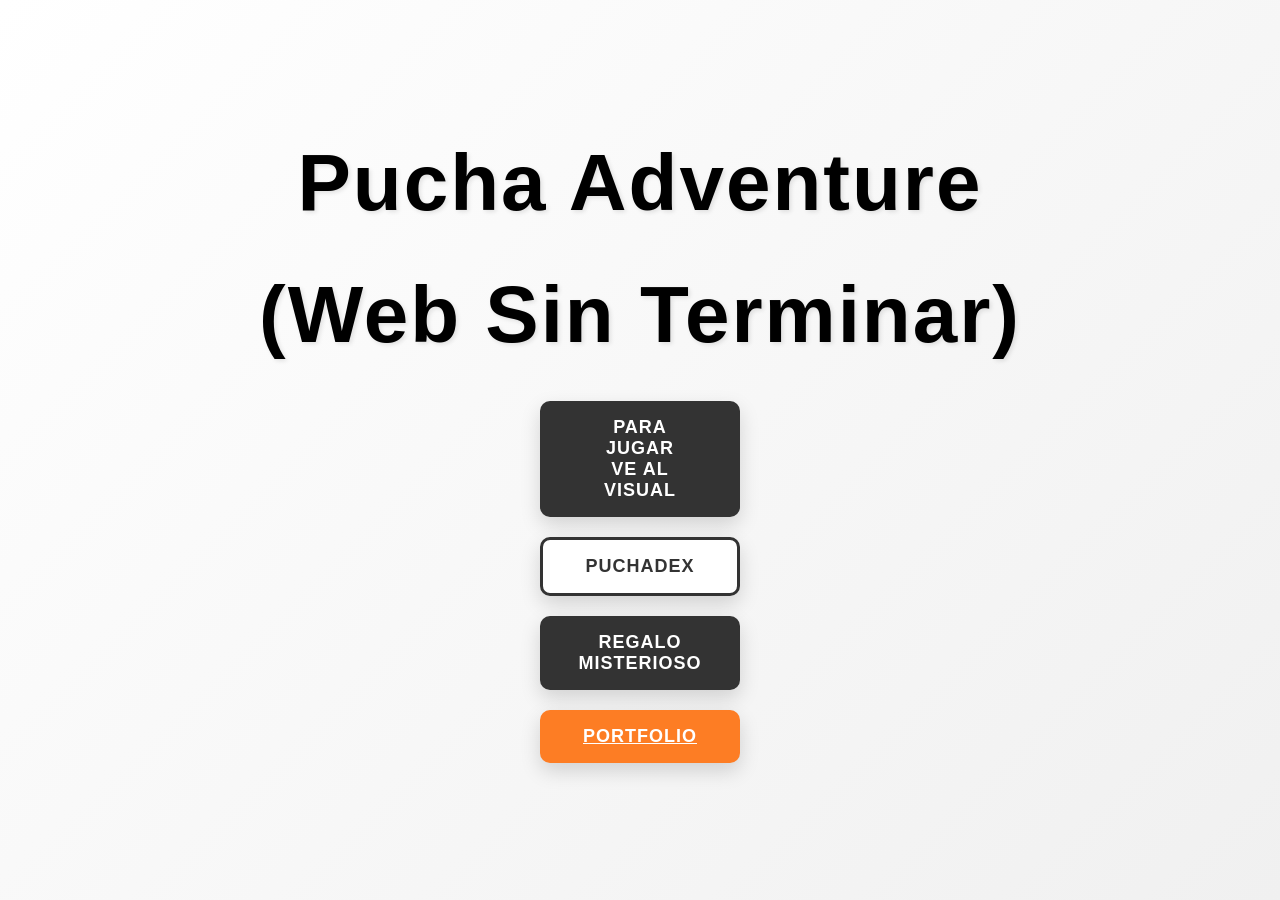
==== Web/index.html @ 873492f4 "Actualización, Guardado dia 3" ====
<!DOCTYPE html>
<html lang="es">
<head>
    <meta charset="UTF-8">
    <meta name="viewport" content="width=device-width, initial-scale=1.0">
    <title>Pucha Adventure</title>
    <link rel="stylesheet" href="styles/index.css">
</head>
<body>
    <div class="container">
        <h1>Pucha Adventure</h1>
        <h1>(Web Sin Terminar)</h1>
        <div class="botones-container">
            <button type="button" class="boton boton-jugar" >Para Jugar Ve al Visual</button>
            <button type="button" class="boton boton-pokedex" onclick="window.location.href='main.html'">PuchaDex</button>
            <button type="button" class="boton boton-banners" onclick="window.location.href='banners.html'">Regalo Misterioso</button>
            <a href="portfolio.html" class="boton boton-portfolio">Portfolio</a>
        </div>
    </div>
</body>
</html>
---- Web/styles/index.css ----
* {
    margin: 0;
    padding: 0;
    box-sizing: border-box;
}

body {
    background: linear-gradient(135deg, #ffffff 0%, #f0f0f0 100%);
    font-family: Arial, Helvetica, sans-serif;
    display: flex;
    justify-content: center;
    align-items: center;
    min-height: 100vh;
    color: #333;
}

.container {
    text-align: center;
    position: relative;
    z-index: 10;
}

h1 {
    font-size: 80px;
    margin-bottom: 40px;
    font-weight: 900;
    text-shadow: 2px 2px 4px rgba(0, 0, 0, 0.1);
    letter-spacing: 2px;
    color: #000;
}

.botones-container {
    position: relative;
    z-index: 20;
    display: flex;
    flex-direction: column;
    gap: 20px;
    justify-content: center;
    align-items: center;
    margin-top: 40px;
}

.boton {
    border: none;
    border-radius: 10px;
    padding: 16px 60px;
    font-size: 18px;
    font-weight: 700;
    cursor: pointer;
    transition: all 0.3s ease;
    box-shadow: 0 8px 20px rgba(0, 0, 0, 0.15);
    text-transform: uppercase;
    letter-spacing: 1px;
    width: 200px;
    display: flex;
    justify-content: center;
    align-items: center;
}

.boton-jugar {
    background: #333;
    color: white;
}

.boton-jugar:hover {
    transform: translateY(-3px);
    box-shadow: 0 12px 28px rgba(0, 0, 0, 0.25);
    background: #111;
}

.boton-pokedex {
    background: white;
    color: #333;
    border: 3px solid #333;
}

.boton-pokedex:hover {
    transform: translateY(-3px);
    box-shadow: 0 12px 28px rgba(0, 0, 0, 0.25);
    background: #333;
    color: white;
}

.boton-banners {
    background: #333;
    color: white;
}

.boton-banners:hover {
    transform: translateY(-3px);
    box-shadow: 0 12px 28px rgba(0, 0, 0, 0.25);
    background: #111;
}

.boton-portfolio {
    background: #fd7d24;
    color: white;
}

.boton-portfolio:hover {
    transform: translateY(-3px);
    box-shadow: 0 12px 28px rgba(253, 125, 36, 0.4);
    background: #ff844d;
}

.boton:active {
    transform: translateY(-1px);
}
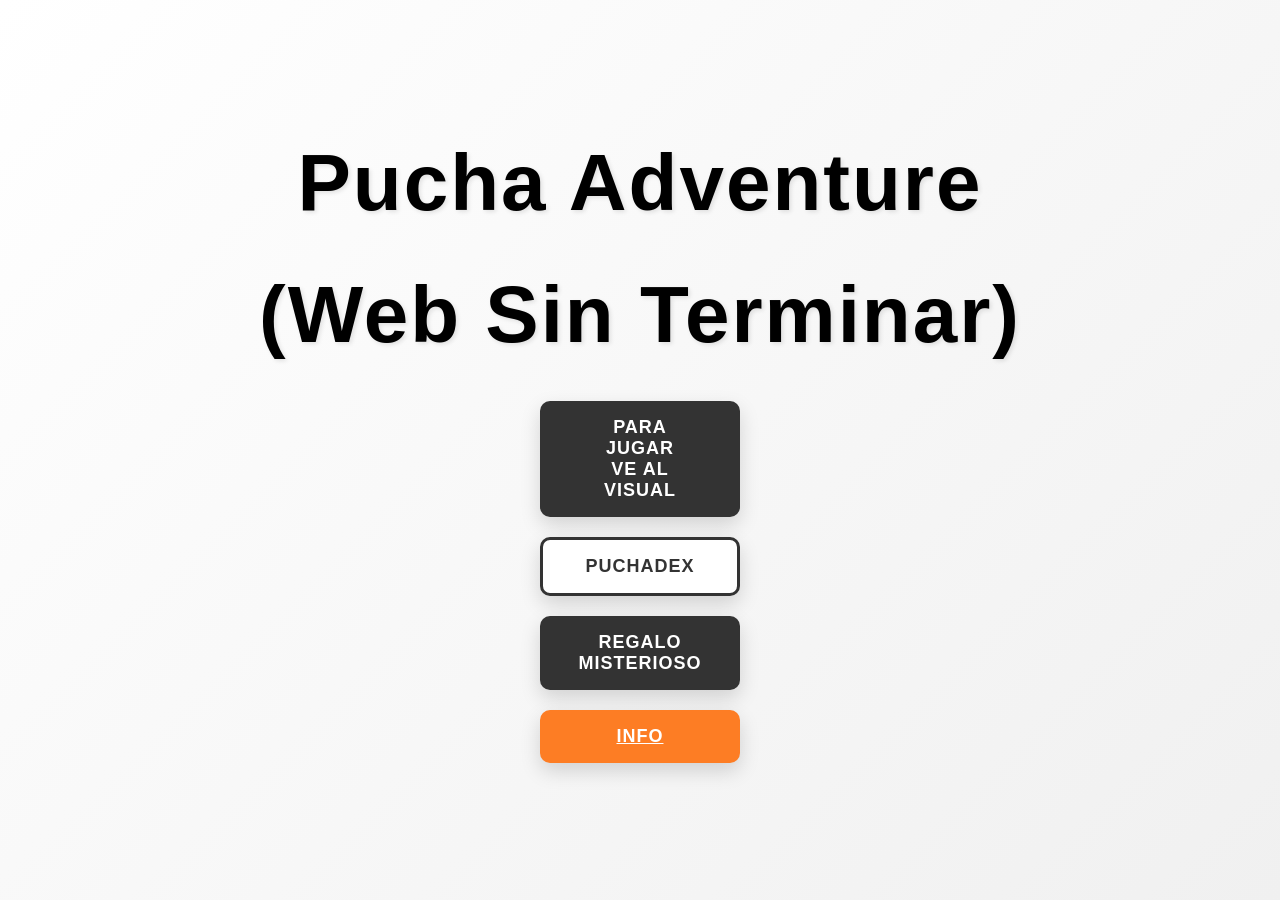
==== commit 5c9c1f4a: "Dia 4. App Avance, Conexión con BDD, Sistema de Combate y Mundos" ====
--- a/Web/index.html
+++ b/Web/index.html
@@ -14,7 +14,7 @@
             <button type="button" class="boton boton-jugar" >Para Jugar Ve al Visual</button>
             <button type="button" class="boton boton-pokedex" onclick="window.location.href='main.html'">PuchaDex</button>
             <button type="button" class="boton boton-banners" onclick="window.location.href='banners.html'">Regalo Misterioso</button>
-            <a href="portfolio.html" class="boton boton-portfolio">Portfolio</a>
+            <a href="portfolio.html" class="boton boton-portfolio">Info</a>
         </div>
     </div>
 </body>
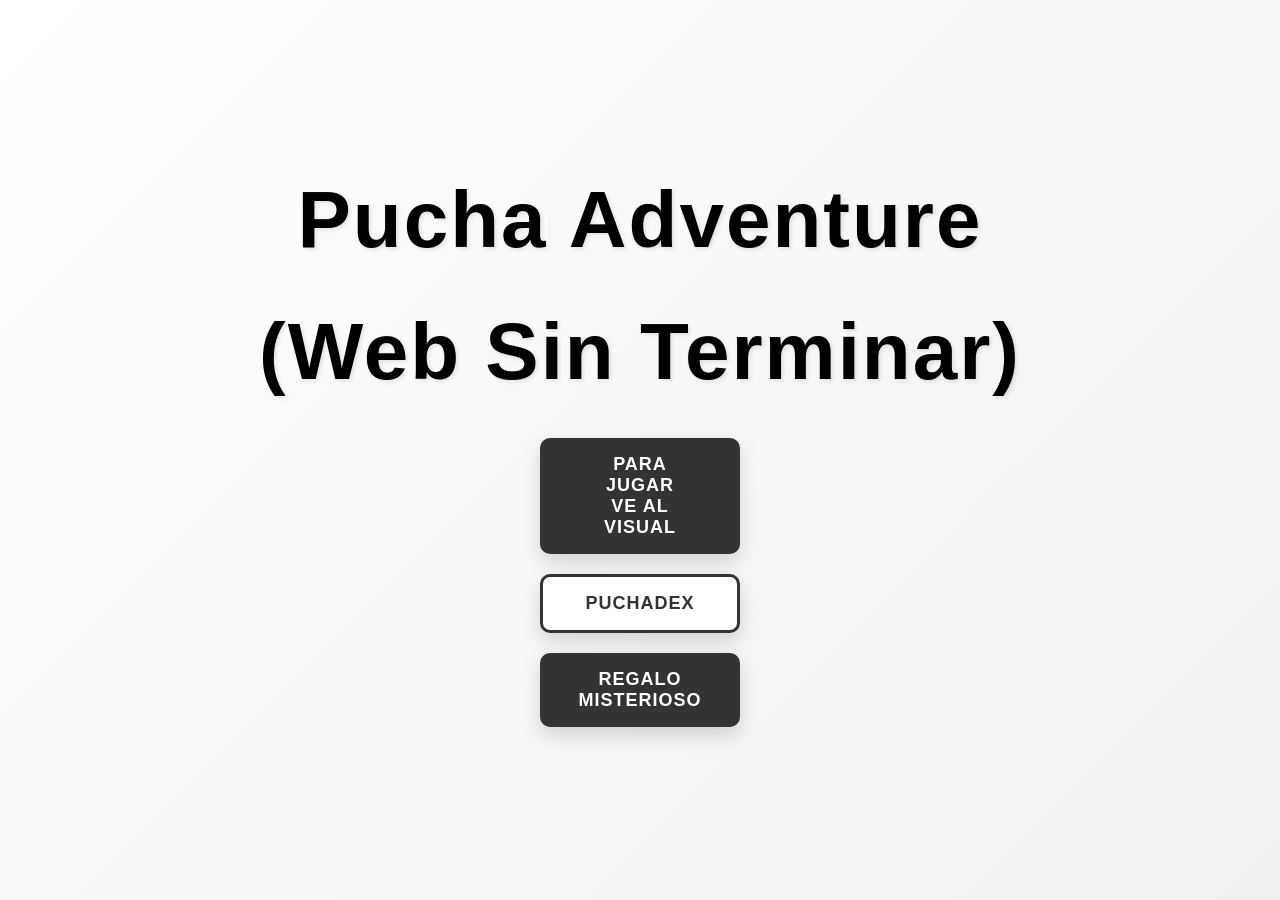
==== commit 357916b6: "Versión 1.0.0 Terminada y Funcional" ====
--- a/Web/index.html
+++ b/Web/index.html
@@ -14,7 +14,6 @@
             <button type="button" class="boton boton-jugar" >Para Jugar Ve al Visual</button>
             <button type="button" class="boton boton-pokedex" onclick="window.location.href='main.html'">PuchaDex</button>
             <button type="button" class="boton boton-banners" onclick="window.location.href='banners.html'">Regalo Misterioso</button>
-            <a href="portfolio.html" class="boton boton-portfolio">Info</a>
         </div>
     </div>
 </body>
